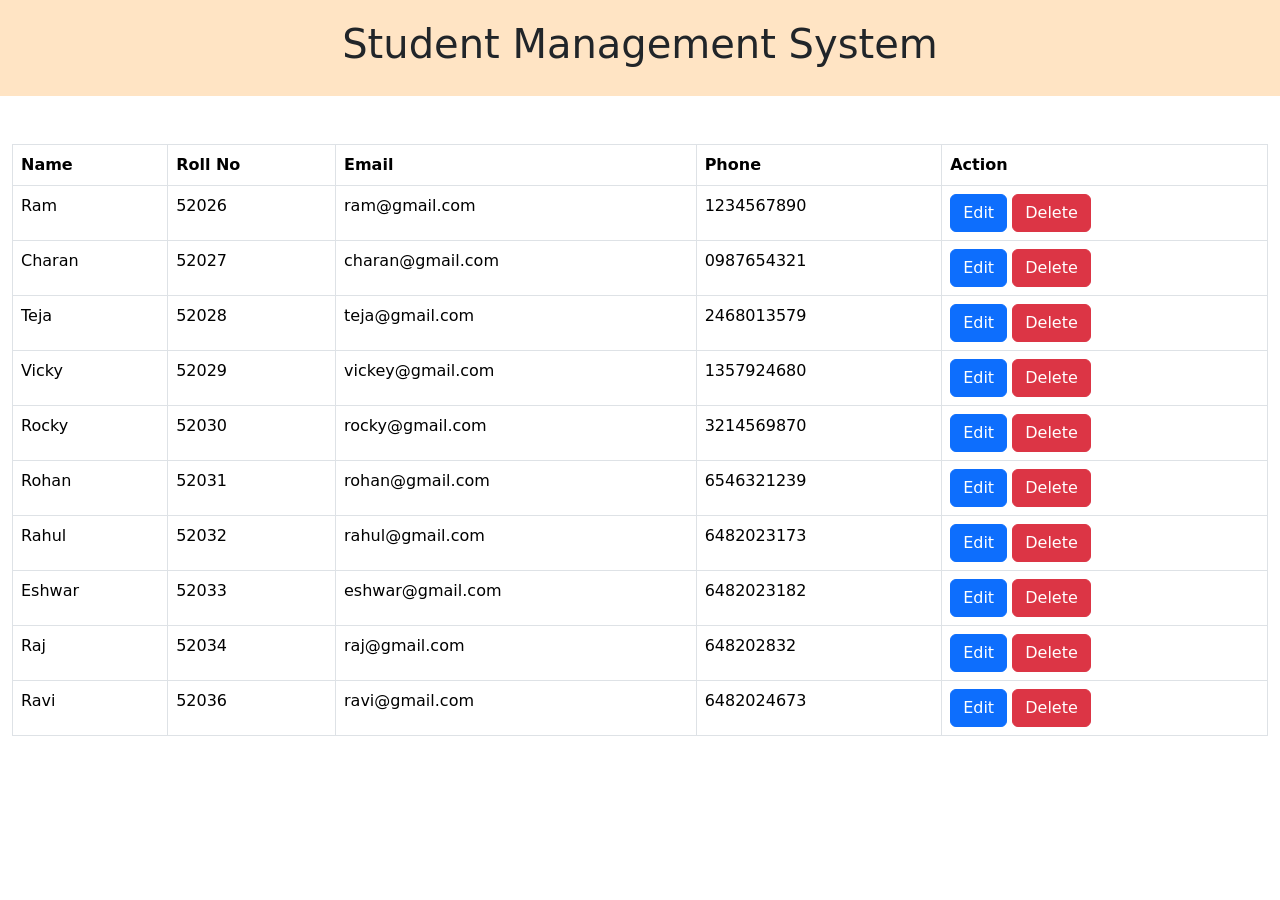
==== Student Record/index.html @ 7834325f "Add files via upload" ====
<!DOCTYPE html>
<html lang="en">
<head>
    <meta charset="UTF-8">
    <meta name="viewport" content="width=device-width, initial-scale=1.0">
    <link rel="stylesheet" href="./style.css">
    <link href="https://cdn.jsdelivr.net/npm/bootstrap@5.3.3/dist/css/bootstrap.min.css" rel="stylesheet" integrity="sha384-QWTKZyjpPEjISv5WaRU9OFeRpok6YctnYmDr5pNlyT2bRjXh0JMhjY6hW+ALEwIH" crossorigin="anonymous">
    <title>title1</title>
</head>
<body>
   <nav class="navbar-bg-primary">
    <label for="Brand" class="navbar-brand">
        <h1>Student Management System</h1>
    </label>
   </nav>
   <br><br>
   <div class="container-fluid">
    <table class="table table-bordered">
        <thead class="thead-dark">
        <tr >
        <th>Name</th>
        <th>Roll No</th>
        <th>Email</th>
        <th>Phone</th>
        <th>Action</th>
        </tr>
    </thead>
        <tr>
            <td>Ram</td>
            <td>52026</td>
            <td>ram@gmail.com</td>
            <td>1234567890</td>
            <td>
                <button class="btn btn-primary">Edit</button>
                <button class="btn btn-danger">Delete</button>
            </td>
        </tr>
        <tr>
            <td>Charan</td>
            <td>52027</td>
            <td>charan@gmail.com</td>
            <td>0987654321</td>
            <td>
                <button class="btn btn-primary">Edit</button>
                <button class="btn btn-danger">Delete</button>
            </td>
        </tr>
        <tr>
            <td>Teja</td>
            <td>52028</td>
            <td>teja@gmail.com</td>
            <td>2468013579</td>
            <td>
                <button class="btn btn-primary">Edit</button>
                <button class="btn btn-danger">Delete</button>
            </td>
        </tr>
        <tr>
            <td>Vicky</td>
            <td>52029</td>
            <td>vickey@gmail.com</td>
            <td>1357924680</td>
            <td>
                <button class="btn btn-primary">Edit</button>
                <button class="btn btn-danger">Delete</button>
            </td>
        </tr>
        <tr>
            <td>Rocky</td>
            <td>52030</td>
            <td>rocky@gmail.com</td>
            <td>3214569870</td>
            <td>
                <button class="btn btn-primary">Edit</button>
                <button class="btn btn-danger">Delete</button>
            </td>
        </tr>
        <tr>
            <td>Rohan</td>
            <td>52031</td>
            <td>rohan@gmail.com</td>
            <td>6546321239</td>
            <td>
                <button class="btn btn-primary">Edit</button>
                <button class="btn btn-danger">Delete</button>
            </td>
        </tr>
        <tr>
            <td>Rahul</td>
            <td>52032</td>
            <td>rahul@gmail.com</td>
            <td>6482023173</td>
            <td>
                <button class="btn btn-primary">Edit</button>
                <button class="btn btn-danger">Delete</button>
            </td>
        </tr>
        <tr>
            <td>Eshwar</td>
            <td>52033</td>
            <td>eshwar@gmail.com</td>
            <td>6482023182</td>
            <td>
                <button class="btn btn-primary">Edit</button>
                <button class="btn btn-danger">Delete</button>
            </td>
        </tr>
        <tr>
            <td>Raj</td>
            <td>52034</td>
            <td>raj@gmail.com</td>
            <td>648202832</td>
            <td>
                <button class="btn btn-primary">Edit</button>
                <button class="btn btn-danger">Delete</button>
            </td>
        </tr>
        <tr>
            <td>Ravi</td>
            <td>52036</td>
            <td>ravi@gmail.com</td>
            <td>6482024673</td>
            <td>
                <button class="btn btn-primary">Edit</button>
                <button class="btn btn-danger">Delete</button>
            </td>
        </tr>
    </table>
   </div>
  <script src="https://cdn.jsdelivr.net/npm/bootstrap@5.3.3/dist/js/bootstrap.bundle.min.js" integrity="sha384-YvpcrYf0tY3lHB60NNkmXc5s9fDVZLESaAA55NDzOxhy9GkcIdslK1eN7N6jIeHz" crossorigin="anonymous"></script>
</body>
</html>
---- Student Record/style.css ----
.navbar-bg-primary
{
    padding: 20px 20px 20px 20px;
    text-align: center;
    background-color:bisque;
    
}
.table{
    border: 1px solid black;
}
.edu{
    padding-left: 250px ;
    background-color: aliceblue;
}
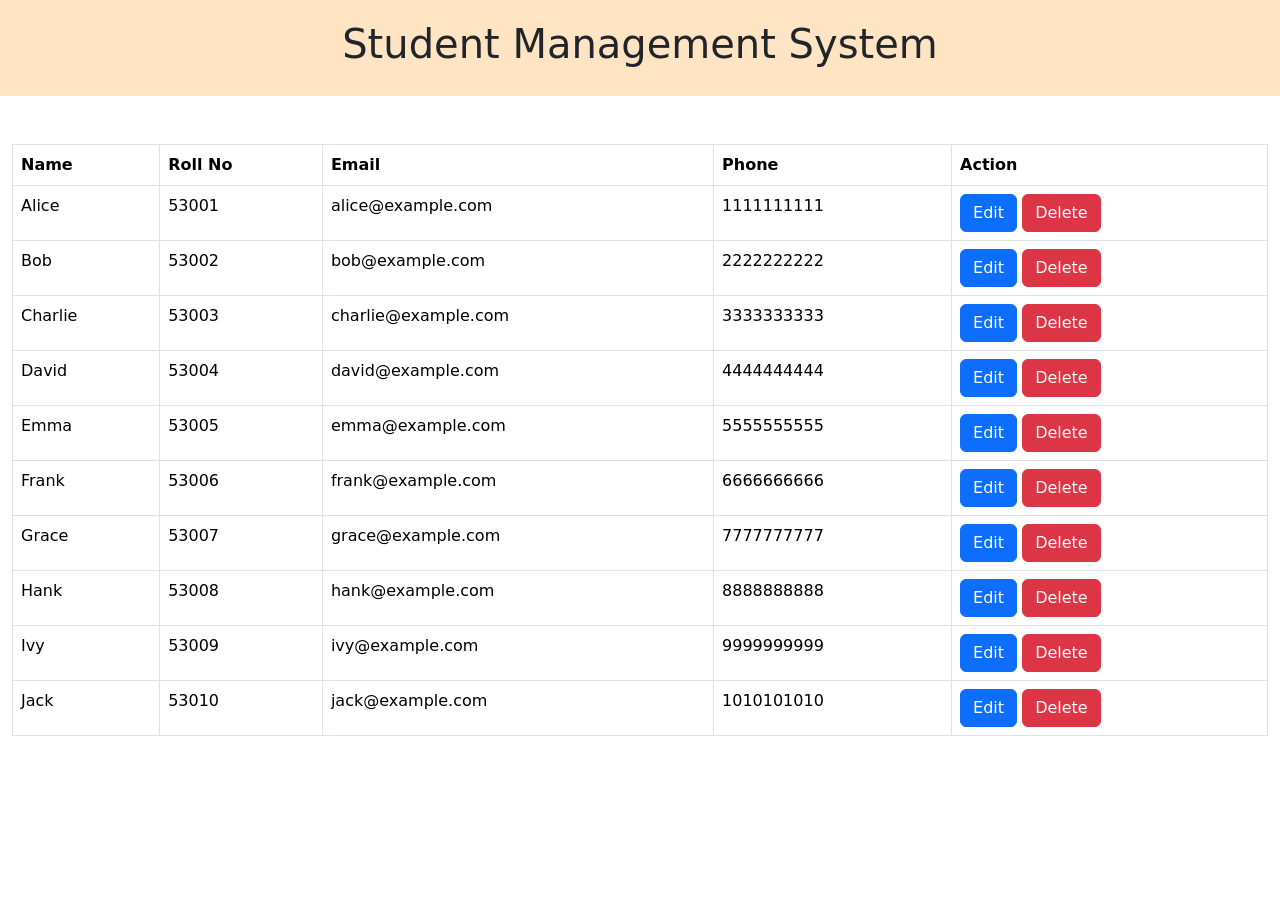
==== commit 5684d58f: "student_record" ====
--- a/Student Record/index.html
+++ b/Student Record/index.html
@@ -5,7 +5,7 @@
     <meta name="viewport" content="width=device-width, initial-scale=1.0">
     <link rel="stylesheet" href="./style.css">
     <link href="https://cdn.jsdelivr.net/npm/bootstrap@5.3.3/dist/css/bootstrap.min.css" rel="stylesheet" integrity="sha384-QWTKZyjpPEjISv5WaRU9OFeRpok6YctnYmDr5pNlyT2bRjXh0JMhjY6hW+ALEwIH" crossorigin="anonymous">
-    <title>title1</title>
+    <title>Student Management System</title>
 </head>
 <body>
    <nav class="navbar-bg-primary">
@@ -17,109 +17,109 @@
    <div class="container-fluid">
     <table class="table table-bordered">
         <thead class="thead-dark">
-        <tr >
-        <th>Name</th>
-        <th>Roll No</th>
-        <th>Email</th>
-        <th>Phone</th>
-        <th>Action</th>
+        <tr>
+            <th>Name</th>
+            <th>Roll No</th>
+            <th>Email</th>
+            <th>Phone</th>
+            <th>Action</th>
         </tr>
-    </thead>
+        </thead>
         <tr>
-            <td>Ram</td>
-            <td>52026</td>
-            <td>ram@gmail.com</td>
-            <td>1234567890</td>
+            <td>Alice</td>
+            <td>53001</td>
+            <td>alice@example.com</td>
+            <td>1111111111</td>
             <td>
                 <button class="btn btn-primary">Edit</button>
                 <button class="btn btn-danger">Delete</button>
             </td>
         </tr>
         <tr>
-            <td>Charan</td>
-            <td>52027</td>
-            <td>charan@gmail.com</td>
-            <td>0987654321</td>
+            <td>Bob</td>
+            <td>53002</td>
+            <td>bob@example.com</td>
+            <td>2222222222</td>
             <td>
                 <button class="btn btn-primary">Edit</button>
                 <button class="btn btn-danger">Delete</button>
             </td>
         </tr>
         <tr>
-            <td>Teja</td>
-            <td>52028</td>
-            <td>teja@gmail.com</td>
-            <td>2468013579</td>
+            <td>Charlie</td>
+            <td>53003</td>
+            <td>charlie@example.com</td>
+            <td>3333333333</td>
             <td>
                 <button class="btn btn-primary">Edit</button>
                 <button class="btn btn-danger">Delete</button>
             </td>
         </tr>
         <tr>
-            <td>Vicky</td>
-            <td>52029</td>
-            <td>vickey@gmail.com</td>
-            <td>1357924680</td>
+            <td>David</td>
+            <td>53004</td>
+            <td>david@example.com</td>
+            <td>4444444444</td>
             <td>
                 <button class="btn btn-primary">Edit</button>
                 <button class="btn btn-danger">Delete</button>
             </td>
         </tr>
         <tr>
-            <td>Rocky</td>
-            <td>52030</td>
-            <td>rocky@gmail.com</td>
-            <td>3214569870</td>
+            <td>Emma</td>
+            <td>53005</td>
+            <td>emma@example.com</td>
+            <td>5555555555</td>
             <td>
                 <button class="btn btn-primary">Edit</button>
                 <button class="btn btn-danger">Delete</button>
             </td>
         </tr>
         <tr>
-            <td>Rohan</td>
-            <td>52031</td>
-            <td>rohan@gmail.com</td>
-            <td>6546321239</td>
+            <td>Frank</td>
+            <td>53006</td>
+            <td>frank@example.com</td>
+            <td>6666666666</td>
             <td>
                 <button class="btn btn-primary">Edit</button>
                 <button class="btn btn-danger">Delete</button>
             </td>
         </tr>
         <tr>
-            <td>Rahul</td>
-            <td>52032</td>
-            <td>rahul@gmail.com</td>
-            <td>6482023173</td>
+            <td>Grace</td>
+            <td>53007</td>
+            <td>grace@example.com</td>
+            <td>7777777777</td>
             <td>
                 <button class="btn btn-primary">Edit</button>
                 <button class="btn btn-danger">Delete</button>
             </td>
         </tr>
         <tr>
-            <td>Eshwar</td>
-            <td>52033</td>
-            <td>eshwar@gmail.com</td>
-            <td>6482023182</td>
+            <td>Hank</td>
+            <td>53008</td>
+            <td>hank@example.com</td>
+            <td>8888888888</td>
             <td>
                 <button class="btn btn-primary">Edit</button>
                 <button class="btn btn-danger">Delete</button>
             </td>
         </tr>
         <tr>
-            <td>Raj</td>
-            <td>52034</td>
-            <td>raj@gmail.com</td>
-            <td>648202832</td>
+            <td>Ivy</td>
+            <td>53009</td>
+            <td>ivy@example.com</td>
+            <td>9999999999</td>
             <td>
                 <button class="btn btn-primary">Edit</button>
                 <button class="btn btn-danger">Delete</button>
             </td>
         </tr>
         <tr>
-            <td>Ravi</td>
-            <td>52036</td>
-            <td>ravi@gmail.com</td>
-            <td>6482024673</td>
+            <td>Jack</td>
+            <td>53010</td>
+            <td>jack@example.com</td>
+            <td>1010101010</td>
             <td>
                 <button class="btn btn-primary">Edit</button>
                 <button class="btn btn-danger">Delete</button>
